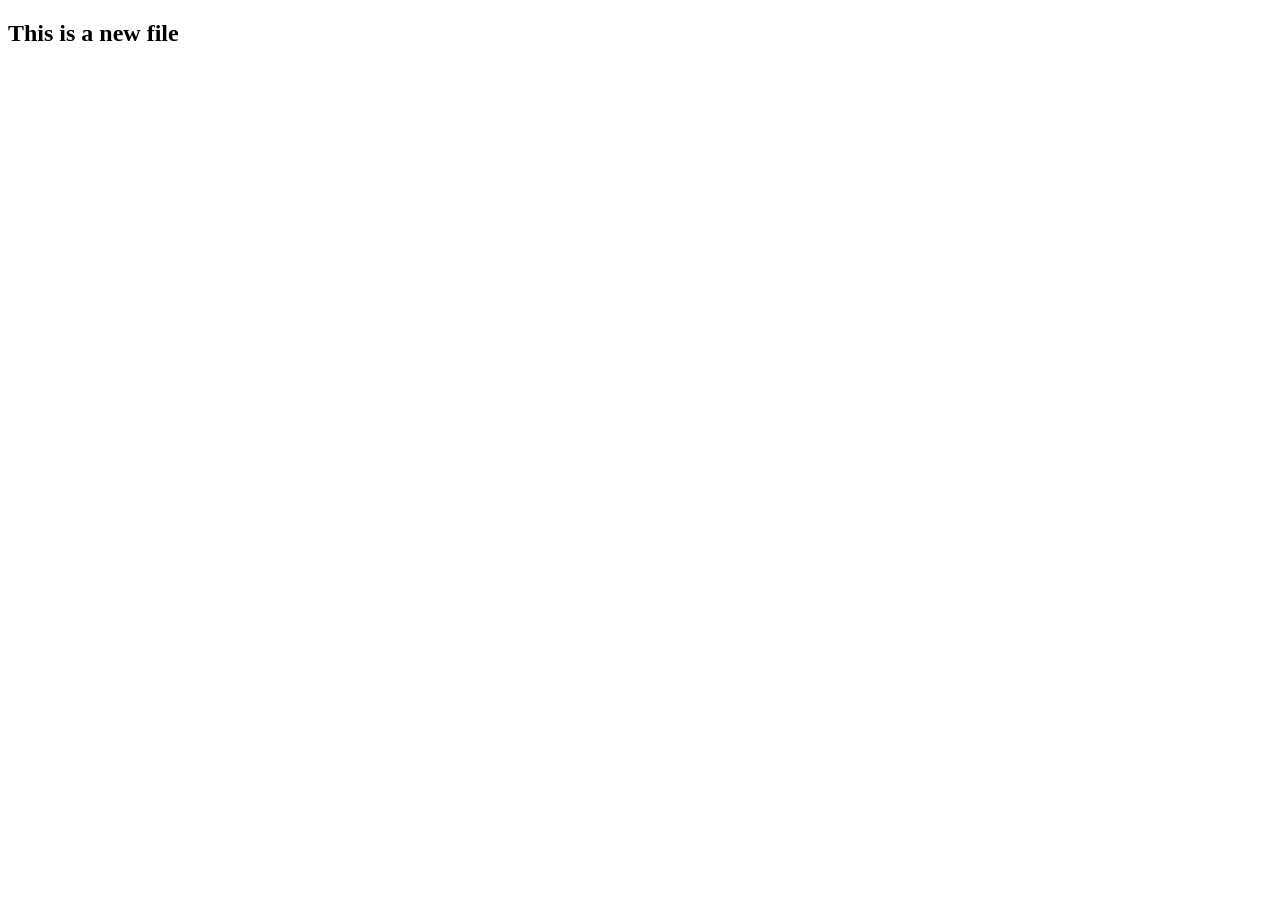
==== newfile.html @ a533d74f "add a new file" ====
<!DOCTYPE html>
<html lang="en">
<head>
    <meta charset="UTF-8">
    <meta name="viewport" content="width=device-width, initial-scale=1.0">
    <title>Document</title>
</head>
<body>
    <h2>This is a new file</h2>
</body>
</html>
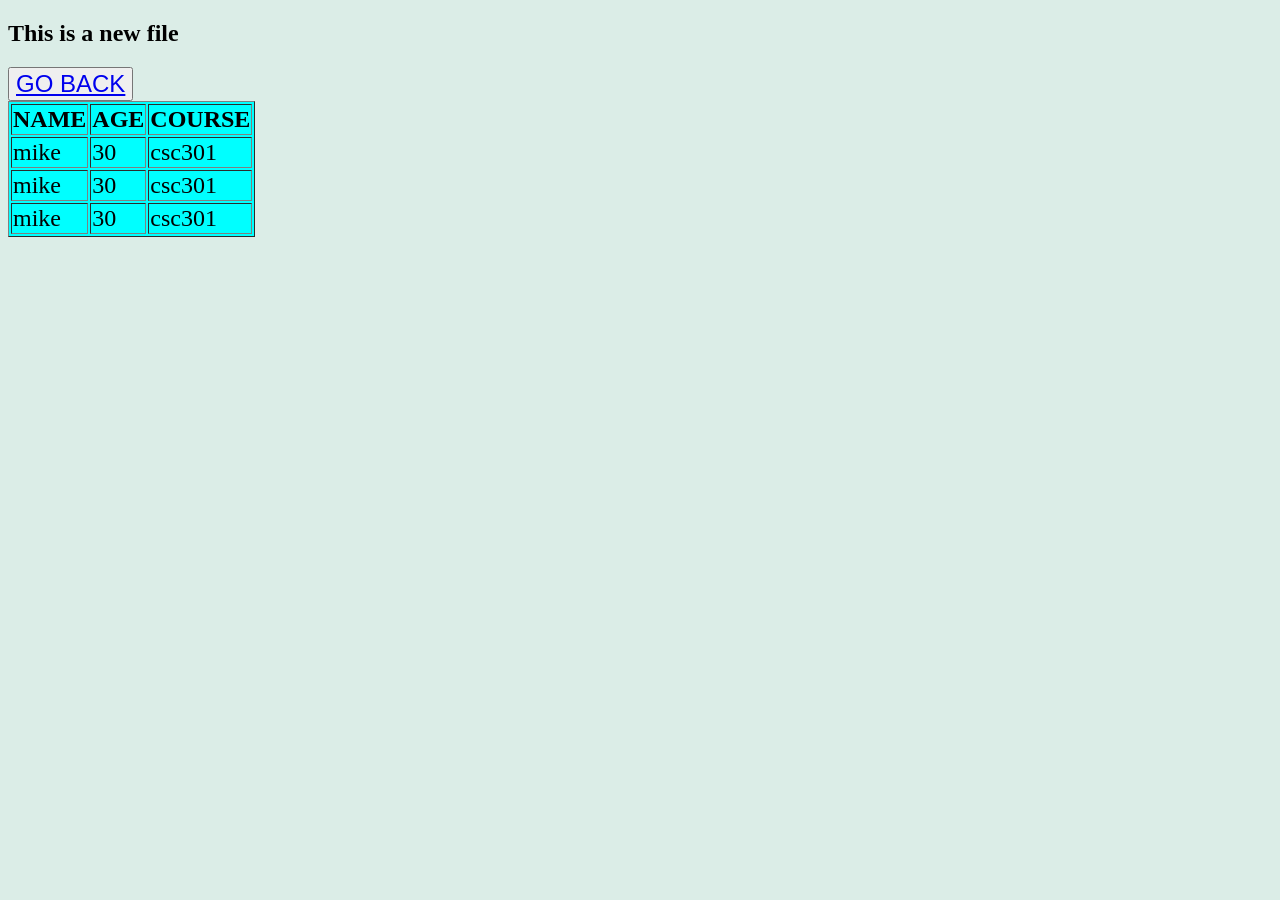
==== commit 8f1a6bf3: "changed text on line 10" ====
--- a/newfile.html
+++ b/newfile.html
@@ -1,5 +1,6 @@
 <!DOCTYPE html>
 <html lang="en">
+     <link rel="stylesheet" href="./style.css">
 <head>
     <meta charset="UTF-8">
     <meta name="viewport" content="width=device-width, initial-scale=1.0">
@@ -7,5 +8,27 @@
 </head>
 <body>
     <h2>This is a new file</h2>
+  <button class="goback"><a href="./index.html"  > GO BACK</a></button>  
 </body>
-</html>+<nav>
+    <table border="1" style="background-color: aqua; color: black; font-size: x-large;">
+<tr>
+    <th>NAME</th>
+    <th>AGE</th>
+    <th>COURSE</th>
+</tr>
+<tr>
+    <td>mike</td> <td>30</td> <td>csc301</td>
+</tr>
+       <tr>
+    <td>mike</td> <td>30</td> <td>csc301</td>
+</tr>
+       <tr>
+    <td>mike</td> <td>30</td> <td>csc301</td>
+</tr>
+          
+
+    </table>
+</nav>
+</html>
+
--- a/style.css
+++ b/style.css
@@ -0,0 +1,14 @@
+body{background-color: rgb(219, 237, 231);}
+.goback{
+ font-size: x-large;
+    
+    
+}
+.goback:hover{
+    color: azure;
+    background-color: brown;
+}
+.head1{
+    text-align: center;
+    color: rgb(139, 4, 236);
+}
